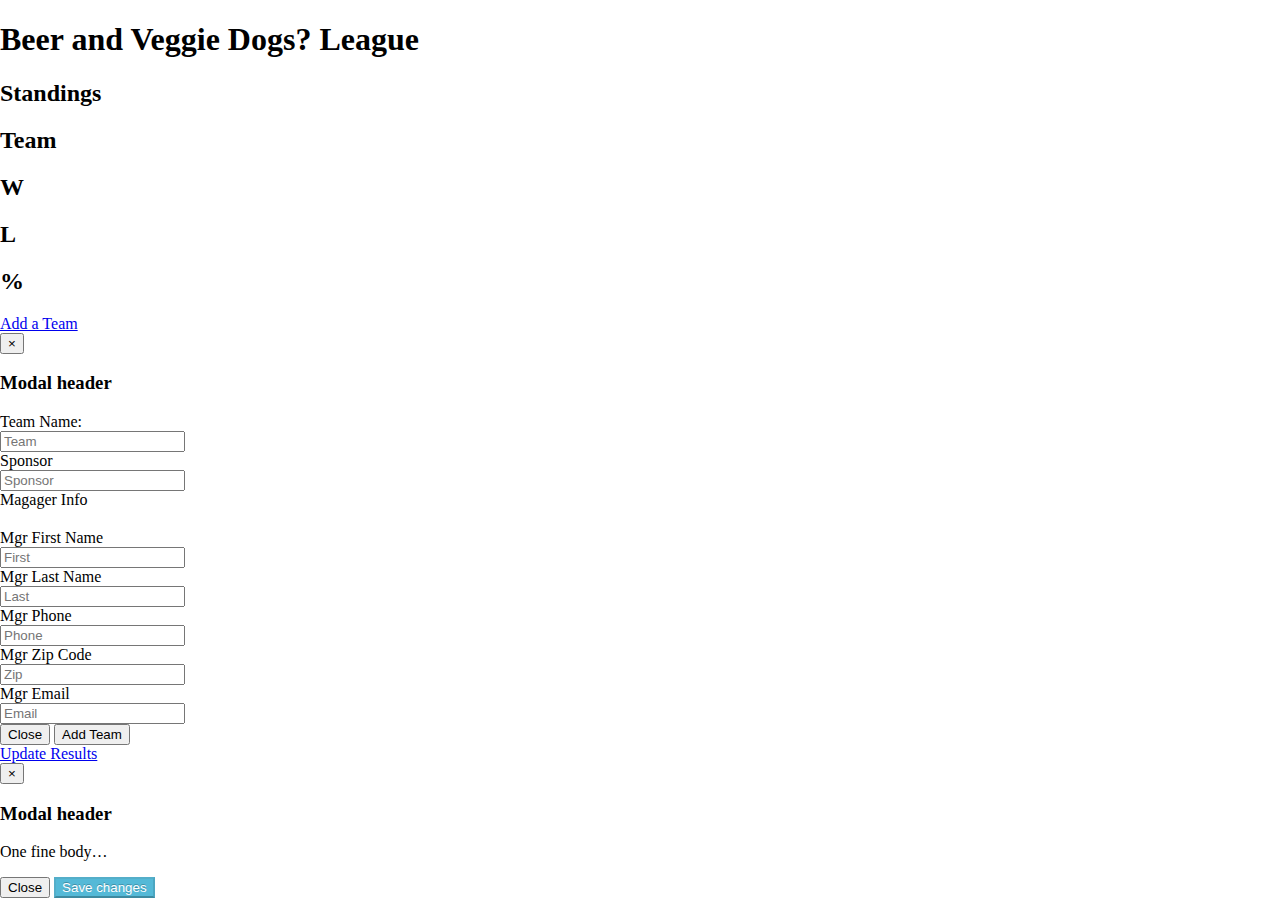
==== beerLeagueBaseball.html @ faaccfcd "update" ====
<!doctype html>
<html lang="en">
<head>
<title>Beer League Baseball</title>
<meta charset= "utf-8">
<meta name="description" content="This is an assignment for NSS2013" </>
<link href="bootstrap/css/bootstrap.min.css" rel="stylesheet" media="screen">
<link href="bootstrap/css/bootstrap-responsive.min.css" rel="stylesheet" media="screen">
<link rel="stylesheet" href="beerLeagueBaseball.css" type="text/css" media="screen" />

<script type="text/javascript" src="http://ajax.googleapis.com/ajax/libs/jquery/1.9.0/jquery.min.js"></script>

<script src="bootstrap/js/bootstrap.min.js"></script>
<!-- <script src="popover.js" type="text/javascript"></script> -->

<script>
	$(document).ready(function(){
		$('#addTeam').click(function(){
			var Name= $('#inputTeam').val();
				$('#newTeams').append(
					'<div class="row-fluid">'
					+'<div class="span3 new"><h4>'+ Name + '</h4></div>'
					+'<div class="span3"><h4>0</h4></div>'
					+'<div class="span3"><h4>0</h4></div>'
					+'<div class="span3"><h4>.000</h4></div>'
					+'</div>'		


					); //end of append
		}); //end of addTeam function
	 }); //end of doc ready

</script>


<style>

    /* Large desktop */
    @media (min-width: 1200px) { }
     
    /* Portrait tablet to landscape and desktop */
    @media (min-width: 768px) and (max-width: 979px) {}
     
    /* Landscape phone to portrait tablet */
    @media (max-width: 767px) {  }
     
    /* Landscape phones and down */
    @media (max-width: 480px) { .box{ background-color: blue;} }
</style>




</head>

<body>

  
    <!-- beginning of main page -->
<div class="row-fluid">
	<h1 class="span8 offset2">Beer and Veggie Dogs? League</h1>
</div>
	
<div class="row-fluid">
	<h2 class="span4 offset4">Standings</h2>
</div>

<div class="row-fluid">
	<div class="span8 standings offset1">
		<div class="row-fluid">
			<div class="span3"><h2 class="headline2">Team</h2></div>
			<div class="span3"><h2 class="headline2">W</h2></div>
			<div class="span3"><h2 class="headline2">L</h2></div>
			<div class="span3"><h2 class="headline2"> %</h2></div>
		</div>	

		<div class="row-fluid" id="newTeams">		
		 
			

		</div>
	</div>  <!-- end of standings -->
</div>			
			

	<div class="span7 offset1" >
		
					<!-- Button to trigger modal -->
					<a href="#myModal" role="button" class="btn" data-toggle="modal">Add a Team</a>
					 
					<!-- Modal -->
					<div id="myModal" class="modal hide fade" tabindex="-1" role="dialog" aria-labelledby="myModalLabel" aria-hidden="true">
					  <div class="modal-header">
					    <button type="button" class="close" data-dismiss="modal" aria-hidden="true">×</button>
					    <h3 id="myModalLabel">Modal header</h3>
					  </div>
					  <div class="modal-body">
					    <form class="form-horizontal">
					  <div class="control-group">
					    <label class="control-label" for="inputTeam">Team Name:</label>
					    <div class="controls">
					      <input type="text" id="inputTeam" placeholder="Team">
					    </div>
					    <label class="control-label" for="inputSponsor">Sponsor</label>
					    <div class="controls">
					      <input type="text" id="inputSponsor" placeholder="Sponsor">
					    </div>
					    <div class="span2 offset1">Magager Info</div>
					    	<div class="row-fluid"></div>
					    <label class="control-label" for="inputMgrFirst">Mgr First Name</label>
					    <div class="controls">
					      <input type="text" id="inputMgrFirst" placeholder="First">
					    </div>
					    <label class="control-label" for="inputMgrLast">Mgr Last Name</label>
					    <div class="controls">
					      <input type="text" id="inputMgrLast" placeholder="Last">
					    </div>
					    <label class="control-label" for="inputMgrPhone">Mgr Phone</label>
					    <div class="controls">
					      <input type="text" id="inputMgrPhone" placeholder="Phone">
					    </div>
					    <label class="control-label" for="inputMgrZip">Mgr Zip Code</label>
					    <div class="controls">
					      <input type="text" id="inputMgrZip" placeholder="Zip">
					    </div>
					    <label class="control-label" for="inputEmail">Mgr Email</label>
					    <div class="controls">
					      <input type="text" id="inputEmail" placeholder="Email">
					    </div>
					  </div>
					  <div class="control-group">
					  </div>
					  <div class="control-group">
					    <!-- <div class="controls">
					      <button type="submit" class="btn">Sign in</button>
					    </div> -->
					  </div>
					</form>

					  </div>
					  <div class="modal-footer">
					    <button class="btn" data-dismiss="modal" aria-hidden="true">Close</button>
					    <button id="addTeam" data-dismiss="modal" class="btn">Add Team</button>
					  </div>
					</div>

<!-- Button to trigger update-->
					<a href="#myModal" role="button" class="btn" data-toggle="modal">Update Results</a>
					 
					<!-- Modal -->
					<div id="myModal" class="modal hide fade" tabindex="-1" role="dialog" aria-labelledby="myModalLabel" aria-hidden="true">
					  <div class="modal-header">
					    <button type="button" class="close" data-dismiss="modal" aria-hidden="true">×</button>
					    <h3 id="myModalLabel">Modal header</h3>
					  </div>
					  <div class="modal-body">
					    <p>One fine body…</p>
					  </div>
					  <div class="modal-footer">
					    <button class="btn" data-dismiss="modal" aria-hidden="true">Close</button>
					    <button class="btn btn-primary">Save changes</button>
					  </div>
					</div>


	</div> <!-- end of span7 -->

	

</body>

</html>
---- beerLeagueBaseball.css ----
body {
	margin: 0;
}
.nav {
background-color: #000000;
}
.center { 
	float: none; margin-left: auto; margin-right: auto; 
}

.boot {
	background: rgba(0, 0, 0, .2);
	padding: 10px 0;
	text-align: left;
	color: silver;
	font-size: 24px;

}

.box {
	background: rgba(0, 0, 0, .2);
	padding: 10px 0;
	text-align: left;

}

.blue {
	background-color:#81c6da;
	height: 400px;
	margin-top:40px;
	border-radius: 10px;
	/*padding: 10px 0;
	text-align: left;*/

}

.lightBlue {
	background-color:#d5f3fc;
	height: 400px;
	margin-top:40px;
	border-radius: 10px;
	height: 100px;
	/*padding: 10px 0;
	text-align: left;*/

}

.hello {
  padding: 60px;
  margin-bottom: 30px;
  font-size: 18px;
  font-weight: 200;
  line-height: 30px;
  color: inherit;
  /*background-color: #eeeeee;*/
  -webkit-border-radius: 6px;
     -moz-border-radius: 6px;
          border-radius: 6px;
}

.hello h1 {
  margin-bottom: 0;
  font-size: 60px;
  line-height: 1;
  letter-spacing: -1px;
  color: inherit;
}

.hello li {
  line-height: 30px;
}

.btn-primary {
  color: #ffffff;
  text-shadow: 0 -1px 0 rgba(0, 0, 0, 0.25);
  background-color: #54b9d7;
  *background-color: #54b9d7;
  background-image: -moz-linear-gradient(top, #54b9d7, #54b9d7);
  background-image: -webkit-gradient(linear, 0 0, 0 100%, from(#54b9d7), to(#0044cc));
  background-image: -webkit-linear-gradient(top, #54b9d7, #54b9d7);
  background-image: -o-linear-gradient(top, #54b9d7, #54b9d7);
  background-image: linear-gradient(to bottom, #54b9d7, #54b9d7);
  background-repeat: repeat-x;
  border-color: #54b9d7 #54b9d7 #54b9d7;
  border-color: rgba(0, 0, 0, 0.1) rgba(0, 0, 0, 0.1) rgba(0, 0, 0, 0.25);
  filter: progid:DXImageTransform.Microsoft.gradient(startColorstr='#ff0088cc', endColorstr='#ff0044cc', GradientType=0);
  filter: progid:DXImageTransform.Microsoft.gradient(enabled=false);
}

.dropdown-menu {
	text-align: center;
}

.row-fluid {
	margin: 20px 0;
}

.alert {
	margin-top: 25px;
}

#headline1 {
	font-size: 50px;
}

#headline2 {
	font-size: 40px;
}

#headline3 {
	font-size: 25px;
}
#info {
	font-size: 18px;
	margin-top: 10px;
}

.popover {
	position: absolute;
	display: none;
	z-index: 2;
	height: 150px;
	width: 300px;
	background-color: #eaeaea;
}
.pic {
	margin: 80px 0 0 0;
	background: rgba(0, 0, 0, .2);
	padding: 50px 0 0 0;
	text-align: center;
	margin-left: 0;
	height: 140px;

}

.contact {
	margin: 80px 0 0px 5px;
	background: rgba(0, 0, 0, .2);
	padding: 50px 0;
	text-align: center;
	height: 140px;


}
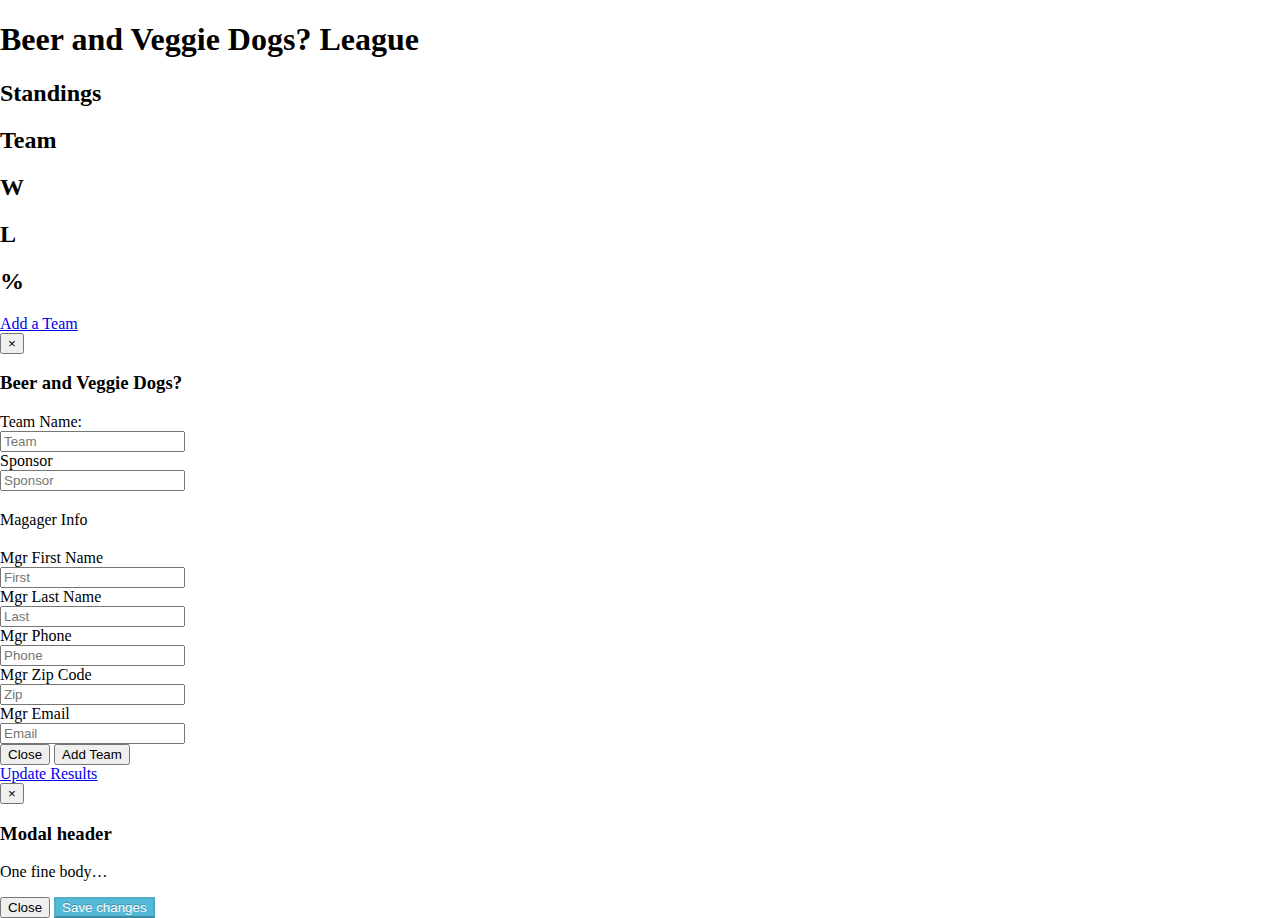
==== commit 2631e89c: "update clearAddTeam form on submission" ====
--- a/beerLeagueBaseball.html
+++ b/beerLeagueBaseball.html
@@ -4,6 +4,12 @@
 <title>Beer League Baseball</title>
 <meta charset= "utf-8">
 <meta name="description" content="This is an assignment for NSS2013" </>
+
+
+
+
+
+
 <link href="bootstrap/css/bootstrap.min.css" rel="stylesheet" media="screen">
 <link href="bootstrap/css/bootstrap-responsive.min.css" rel="stylesheet" media="screen">
 <link rel="stylesheet" href="beerLeagueBaseball.css" type="text/css" media="screen" />
@@ -12,10 +18,10 @@
 
 <script src="bootstrap/js/bootstrap.min.js"></script>
 <!-- <script src="popover.js" type="text/javascript"></script> -->
-
+<script src="jquery.validate.js"></script>
 <script>
 	$(document).ready(function(){
-		$('#addTeam').click(function(){
+		 $('#addTeam').click(function(){
 			var Name= $('#inputTeam').val();
 				$('#newTeams').append(
 					'<div class="row-fluid">'
@@ -24,10 +30,20 @@
 					+'<div class="span3"><h4>0</h4></div>'
 					+'<div class="span3"><h4>.000</h4></div>'
 					+'</div>'		
+					); //end of append
+				$("div.modal[role='dialog']").each(function(i,a){
+    $(a).on('hidden', function(){
+        var allforms = $(this).find('form');
+        if (allforms.length > 0) {
+            $(allforms).each(function(k,p){
+                $(p)[0].reset();
+            });
+        }
+    });
+});
+		
+		}); //end of addTeam function
 
-
-					); //end of append
-		}); //end of addTeam function
 	 }); //end of doc ready
 
 </script>
@@ -92,10 +108,10 @@
 					<div id="myModal" class="modal hide fade" tabindex="-1" role="dialog" aria-labelledby="myModalLabel" aria-hidden="true">
 					  <div class="modal-header">
 					    <button type="button" class="close" data-dismiss="modal" aria-hidden="true">×</button>
-					    <h3 id="myModalLabel">Modal header</h3>
+					    <h3 id="myModalLabel">Beer and Veggie Dogs?</h3>
 					  </div>
 					  <div class="modal-body">
-					    <form class="form-horizontal">
+					    <form id="addT"class="form-horizontal">
 					  <div class="control-group">
 					    <label class="control-label" for="inputTeam">Team Name:</label>
 					    <div class="controls">
@@ -105,7 +121,8 @@
 					    <div class="controls">
 					      <input type="text" id="inputSponsor" placeholder="Sponsor">
 					    </div>
-					    <div class="span2 offset1">Magager Info</div>
+					    <div class="row-fluid">
+					    <div class="span3 offset1">Magager Info</div></div>
 					    	<div class="row-fluid"></div>
 					    <label class="control-label" for="inputMgrFirst">Mgr First Name</label>
 					    <div class="controls">
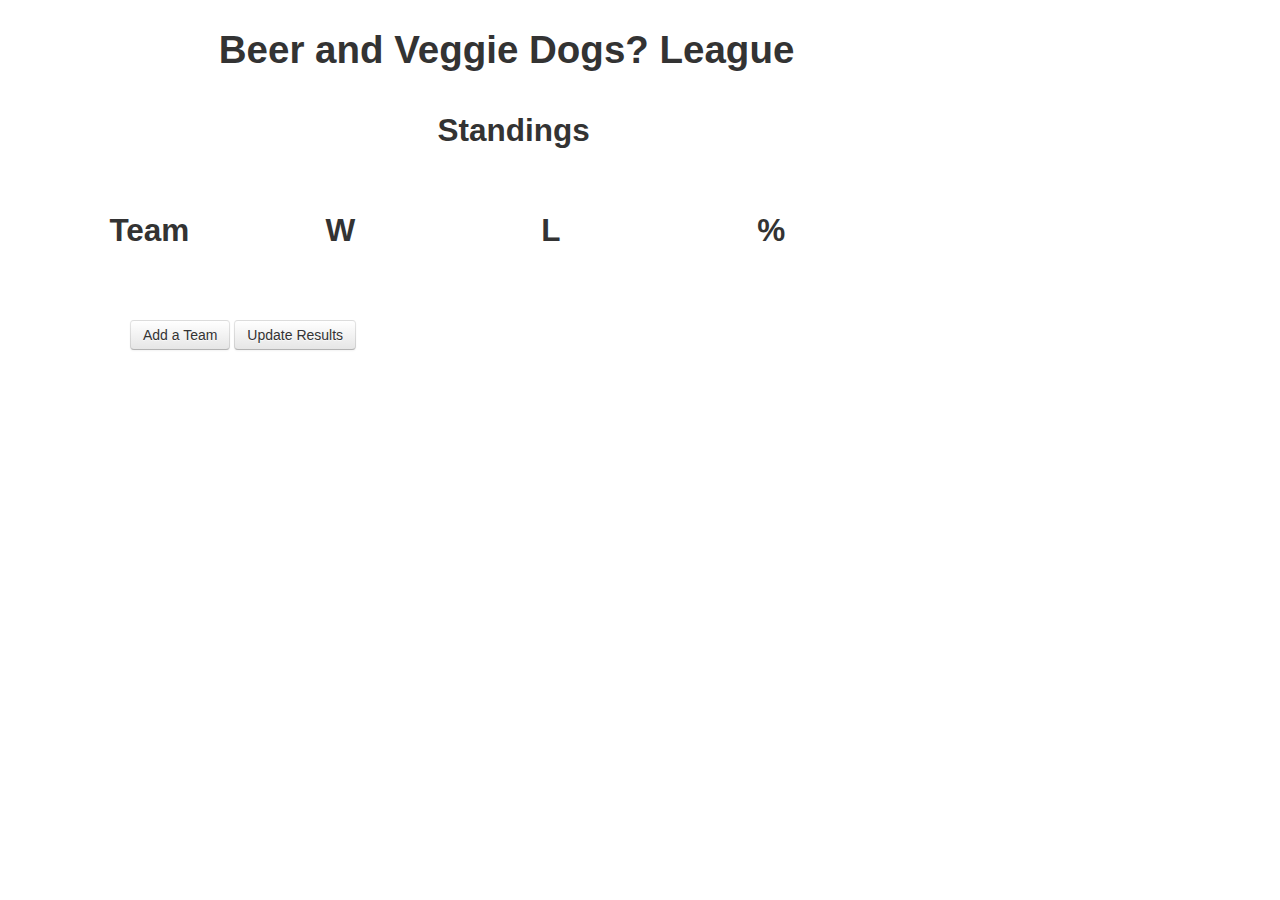
==== commit 49327d78: "validation" ====
--- a/beerLeagueBaseball.html
+++ b/beerLeagueBaseball.html
@@ -18,9 +18,15 @@
 
 <script src="bootstrap/js/bootstrap.min.js"></script>
 <!-- <script src="popover.js" type="text/javascript"></script> -->
-<script src="jquery.validate.js"></script>
+<script src="jquery-validation-1.11.0/dist/jquery.validate.min.js"></script>
 <script>
+		// var numT = document.forms.length;
+
+		// if ("#addT"[0].length === 1) {
+		// 	$('#myModal').hide();
+		// }
 	$(document).ready(function(){
+		 $("#addT").validate();
 		 $('#addTeam').click(function(){
 			var Name= $('#inputTeam').val();
 				$('#newTeams').append(
@@ -29,23 +35,35 @@
 					+'<div class="span3"><h4>0</h4></div>'
 					+'<div class="span3"><h4>0</h4></div>'
 					+'<div class="span3"><h4>.000</h4></div>'
-					+'</div>'		
+					+'</div>' //+ '<h4>' + numT + '</h4>'		
 					); //end of append
 				$("div.modal[role='dialog']").each(function(i,a){
-    $(a).on('hidden', function(){
-        var allforms = $(this).find('form');
-        if (allforms.length > 0) {
+    		$(a).on('hidden', function(){
+        		var allforms = $(this).find('form');
+        		if (allforms.length > 0) {
             $(allforms).each(function(k,p){
                 $(p)[0].reset();
-            });
-        }
-    });
-});
-		
+            }); //end of allforms function
+        		}  //end of allforms find
+    		});  //end of hidden function
+				});  //end of div.modal function		
 		}); //end of addTeam function
-
-	 }); //end of doc ready
-
+	}); //end of doc ready
+
+
+// 		var leagueArray=[];
+
+// 		$('#addTeam').click(function() {
+// 		var teamArray = [];
+// 			$(".inputTeam").each(function() { 
+// 			   	teamArray.push($(this).val());
+// 			});//end of team function
+
+// 		teamArray.push(0,0);
+
+// 			   leagueArray.push(teamArray);
+// });
+  
 </script>
 
 
@@ -111,38 +129,38 @@
 					    <h3 id="myModalLabel">Beer and Veggie Dogs?</h3>
 					  </div>
 					  <div class="modal-body">
-					    <form id="addT"class="form-horizontal">
+					    <form id="addT" class="form-horizontal" method="post" action="">
 					  <div class="control-group">
 					    <label class="control-label" for="inputTeam">Team Name:</label>
 					    <div class="controls">
-					      <input type="text" id="inputTeam" placeholder="Team">
+					      <input type="text" id="inputTeam" class="required" minlength="1" placeholder="Team">
 					    </div>
 					    <label class="control-label" for="inputSponsor">Sponsor</label>
 					    <div class="controls">
-					      <input type="text" id="inputSponsor" placeholder="Sponsor">
+					      <input type="text" id="inputTeam" class="required" minlength="3" placeholder="Sponsor">
 					    </div>
 					    <div class="row-fluid">
 					    <div class="span3 offset1">Magager Info</div></div>
 					    	<div class="row-fluid"></div>
 					    <label class="control-label" for="inputMgrFirst">Mgr First Name</label>
 					    <div class="controls">
-					      <input type="text" id="inputMgrFirst" placeholder="First">
+					      <input type="text" id="inputTeam" class="required" minlength="1" placeholder="First">
 					    </div>
 					    <label class="control-label" for="inputMgrLast">Mgr Last Name</label>
 					    <div class="controls">
-					      <input type="text" id="inputMgrLast" placeholder="Last">
+					      <input type="text" id="inputTeam" class="required" minlength="2" placeholder="Last">
 					    </div>
 					    <label class="control-label" for="inputMgrPhone">Mgr Phone</label>
 					    <div class="controls">
-					      <input type="text" id="inputMgrPhone" placeholder="Phone">
+					      <input type="text" id="inputTeam" class="required" minlength="10" placeholder="Phone">
 					    </div>
 					    <label class="control-label" for="inputMgrZip">Mgr Zip Code</label>
 					    <div class="controls">
-					      <input type="text" id="inputMgrZip" placeholder="Zip">
+					      <input type="text" id="inputTeam" class="required zip" minlength="5" placeholder="Zip">
 					    </div>
 					    <label class="control-label" for="inputEmail">Mgr Email</label>
 					    <div class="controls">
-					      <input type="text" id="inputEmail" placeholder="Email">
+					      <input type="text" id="inputTeam" class="required email" placeholder="Email">
 					    </div>
 					  </div>
 					  <div class="control-group">
--- a/beerLeagueBaseball.css
+++ b/beerLeagueBaseball.css
@@ -139,7 +139,33 @@
 	padding: 50px 0;
 	text-align: center;
 	height: 140px;
+}
 
 
+
+/*this begins the validation error stuff*/
+label { 
+	width: 10em; 
+	float: left; 
 }
 
+label.error { 
+	float: none; 
+	color: red; 
+	padding-left: .5em; 
+	vertical-align: top; 
+}
+p { 
+	clear: both; 
+}
+
+.submit { 
+	margin-left: 12em; 
+}
+
+em { 
+	font-weight: bold; 
+	padding-right: 1em; 
+	vertical-align: top; 
+}
+/*this ends the validation error stuff*/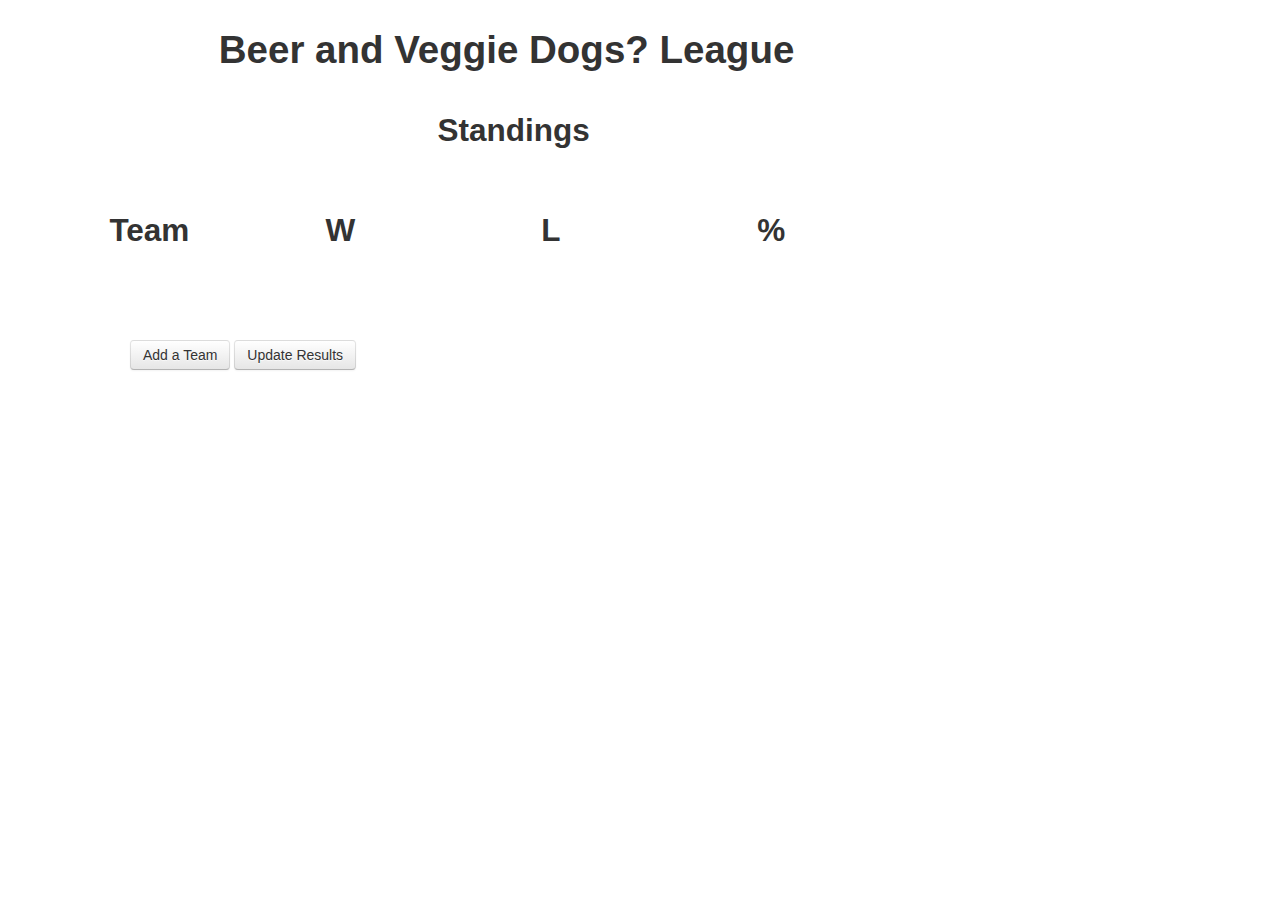
==== commit f3312736: "added arrays" ====
--- a/beerLeagueBaseball.html
+++ b/beerLeagueBaseball.html
@@ -20,14 +20,21 @@
 <!-- <script src="popover.js" type="text/javascript"></script> -->
 <script src="jquery-validation-1.11.0/dist/jquery.validate.min.js"></script>
 <script>
-		// var numT = document.forms.length;
-
-		// if ("#addT"[0].length === 1) {
-		// 	$('#myModal').hide();
-		// }
+	
+		
 	$(document).ready(function(){
 		 $("#addT").validate();
 		 $('#addTeam').click(function(){
+	var league_array=[];
+
+// $("#createTeam").click(function() {
+	var team_array=[];
+	$(".inputTeam").each(function() {
+			team_array.push($(this).val());
+	}); //end of teaminputs each function
+			league_array.push(team_array);
+
+
 			var Name= $('#inputTeam').val();
 				$('#newTeams').append(
 					'<div class="row-fluid">'
@@ -44,26 +51,25 @@
             $(allforms).each(function(k,p){
                 $(p)[0].reset();
             }); //end of allforms function
-        		}  //end of allforms find
+        		};  //end of allforms find
     		});  //end of hidden function
 				});  //end of div.modal function		
-		}); //end of addTeam function
-	}); //end of doc ready
-
-
-// 		var leagueArray=[];
-
-// 		$('#addTeam').click(function() {
-// 		var teamArray = [];
-// 			$(".inputTeam").each(function() { 
-// 			   	teamArray.push($(this).val());
-// 			});//end of team function
-
-// 		teamArray.push(0,0);
-
-// 			   leagueArray.push(teamArray);
-// });
-  
+
+		
+ 
+
+		}); //end of addTeam clickfunction
+}); //end of doc ready
+
+
+
+// var teams = [];
+//   function myLeague(){
+//        teams = document.forms["addT"].inputTeam.value;
+//       alert(teams.length);
+//     }
+
+
 </script>
 
 
@@ -113,6 +119,11 @@
 			
 
 		</div>
+		<div class="row-fluid" id="Test">		
+		 
+			
+
+		</div>
 	</div>  <!-- end of standings -->
 </div>			
 			
@@ -129,38 +140,40 @@
 					    <h3 id="myModalLabel">Beer and Veggie Dogs?</h3>
 					  </div>
 					  <div class="modal-body">
-					    <form id="addT" class="form-horizontal" method="post" action="">
+					    <form name="form1" id="addT" class="form-horizontal" method="post" action="">
 					  <div class="control-group">
 					    <label class="control-label" for="inputTeam">Team Name:</label>
 					    <div class="controls">
-					      <input type="text" id="inputTeam" class="required" minlength="1" placeholder="Team">
+					      <input type="text" id="inputTeam" name="moniker" value="" class="required inputTeam" minlength="1" placeholder="Team">
+					      <span class="team"> </span>
 					    </div>
 					    <label class="control-label" for="inputSponsor">Sponsor</label>
 					    <div class="controls">
-					      <input type="text" id="inputTeam" class="required" minlength="3" placeholder="Sponsor">
+					      <input type="text" id="inputSponsor" class="required inputTeam" value="" minlength="3" placeholder="Sponsor">
+					      <span class="sponsor"> </span>
 					    </div>
 					    <div class="row-fluid">
 					    <div class="span3 offset1">Magager Info</div></div>
 					    	<div class="row-fluid"></div>
 					    <label class="control-label" for="inputMgrFirst">Mgr First Name</label>
 					    <div class="controls">
-					      <input type="text" id="inputTeam" class="required" minlength="1" placeholder="First">
+					      <input type="text" id="inputMgrFirst" value="" class="required inputTeam" minlength="1" placeholder="First">
 					    </div>
 					    <label class="control-label" for="inputMgrLast">Mgr Last Name</label>
 					    <div class="controls">
-					      <input type="text" id="inputTeam" class="required" minlength="2" placeholder="Last">
+					      <input type="text" id="inputMgrLast" value="" class="required inputTeam" minlength="2" placeholder="Last">
 					    </div>
 					    <label class="control-label" for="inputMgrPhone">Mgr Phone</label>
 					    <div class="controls">
-					      <input type="text" id="inputTeam" class="required" minlength="10" placeholder="Phone">
+					      <input type="text" id="inputMgrPhone" value="" class="required inputTeam" minlength="10" placeholder="Phone">
 					    </div>
 					    <label class="control-label" for="inputMgrZip">Mgr Zip Code</label>
 					    <div class="controls">
-					      <input type="text" id="inputTeam" class="required zip" minlength="5" placeholder="Zip">
+					      <input type="text" id="inputMgrZip" value="" class="required zip inputTeam" minlength="5" placeholder="Zip">
 					    </div>
 					    <label class="control-label" for="inputEmail">Mgr Email</label>
 					    <div class="controls">
-					      <input type="text" id="inputTeam" class="required email" placeholder="Email">
+					      <input type="text" id="inputEmail" class="required email inputTeam" value="" placeholder="Email">
 					    </div>
 					  </div>
 					  <div class="control-group">
@@ -175,10 +188,12 @@
 					  </div>
 					  <div class="modal-footer">
 					    <button class="btn" data-dismiss="modal" aria-hidden="true">Close</button>
-					    <button id="addTeam" data-dismiss="modal" class="btn">Add Team</button>
+					    <button id="addTeam" data-dismiss="modal" type="button" class="btn">Add Team</button>
 					  </div>
 					</div>
 
+
+                            
 <!-- Button to trigger update-->
 					<a href="#myModal" role="button" class="btn" data-toggle="modal">Update Results</a>
 					 
